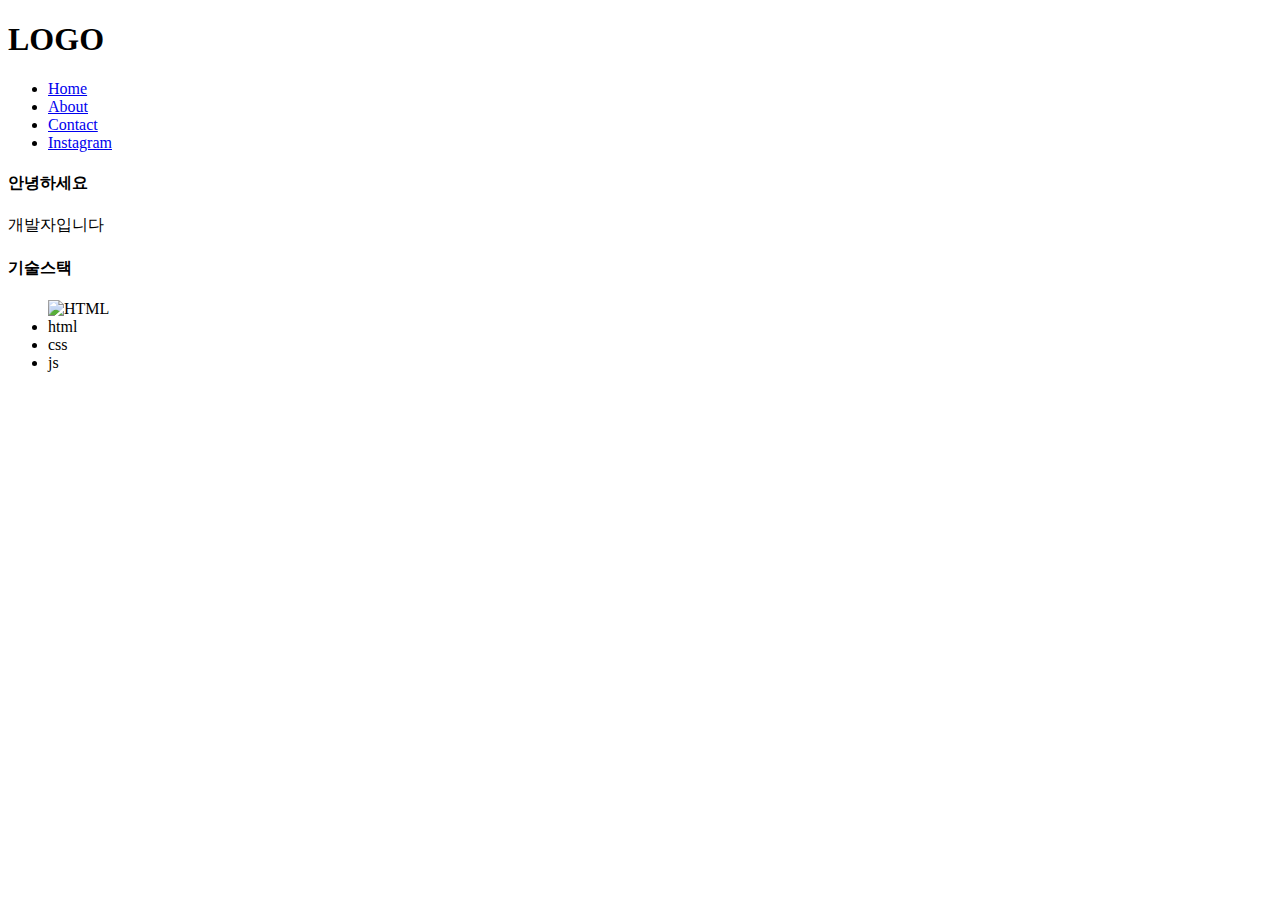
==== semantic.html @ 6398f26c "feat: add semantic tag" ====
<!DOCTYPE html>
<html lang="en">
    <head>
        <meta charset="UTF-8">
        <meta name="viewport" content="width=device-width, initial-scale=1.0"> 
    </head>
    <body>
        <!-- header -->
        <header>
            <h1>LOGO</h1>
            <!-- navigation -->
            <nav>
                <ul>
                    <li><a href="index.html">Home</a></li>
                    <li><a href="#">About</a></li>
                    <li><a href="#">Contact</a></li>
                    <li><a target="_blank" href="https://www.instagram.com/">Instagram</a></li>
                </ul>
            </nav>
        </header>   
        <!-- section: 내 소개 -->
        <section>
            <h4>안녕하세요</h4>
            <p>개발자입니다</p>
        </section>
        <!-- section: 내 기술스택 -->
        <section>
            <h4>기술스택</h4>
            <ul>
                <img width="50" height="50" src="https://encrypted-tbn0.gstatic.com/images?q=tbn:ANd9GcRsubI1xnS2EsbFC7IKOtHXy3o2yp5zNGHX8-mLk-0nVw&s" alt="HTML">
                <li>html</li>
                <li>css</li>
                <li>js</li>
            </ul>
        </section>
        <!-- section: 프로젝트 소개 -->

        <!-- aside: 사이드바 -->

        <!-- footer -->

    </body>
</html>
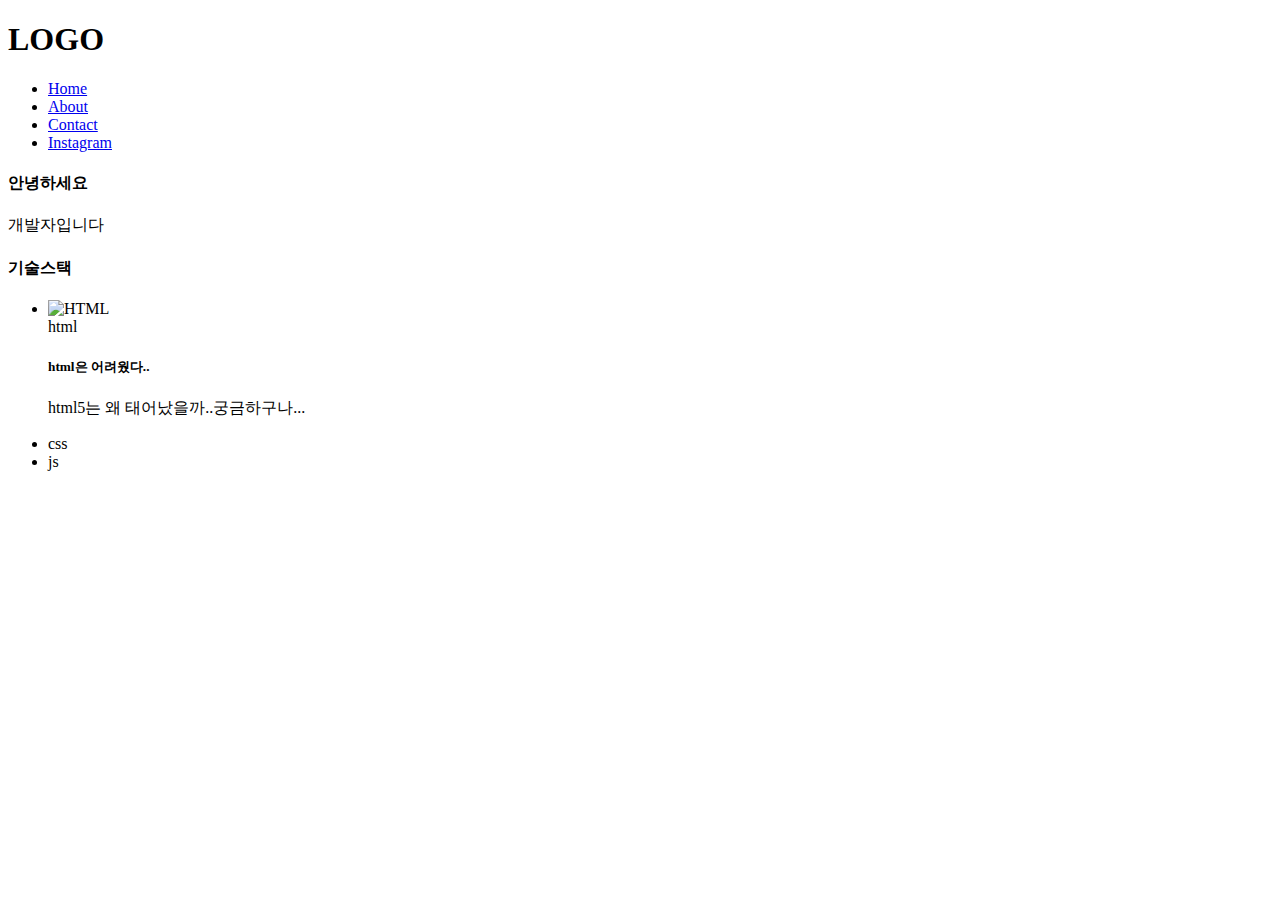
==== commit d1690b7d: "feat: add position practice" ====
--- a/semantic.html
+++ b/semantic.html
@@ -27,8 +27,15 @@
         <section>
             <h4>기술스택</h4>
             <ul>
-                <img width="50" height="50" src="https://encrypted-tbn0.gstatic.com/images?q=tbn:ANd9GcRsubI1xnS2EsbFC7IKOtHXy3o2yp5zNGHX8-mLk-0nVw&s" alt="HTML">
-                <li>html</li>
+                <!-- html -->
+                <li>
+                    <img width="50" height="50" src="https://encrypted-tbn0.gstatic.com/images?q=tbn:ANd9GcRsubI1xnS2EsbFC7IKOtHXy3o2yp5zNGHX8-mLk-0nVw&s" alt="HTML">
+                    <div>html</div>
+                    <article>
+                        <h5>html은 어려웠다..</h5>
+                        <p>html5는 왜 태어났을까..궁금하구나...</p>
+                    </article>
+                </li>
                 <li>css</li>
                 <li>js</li>
             </ul>
